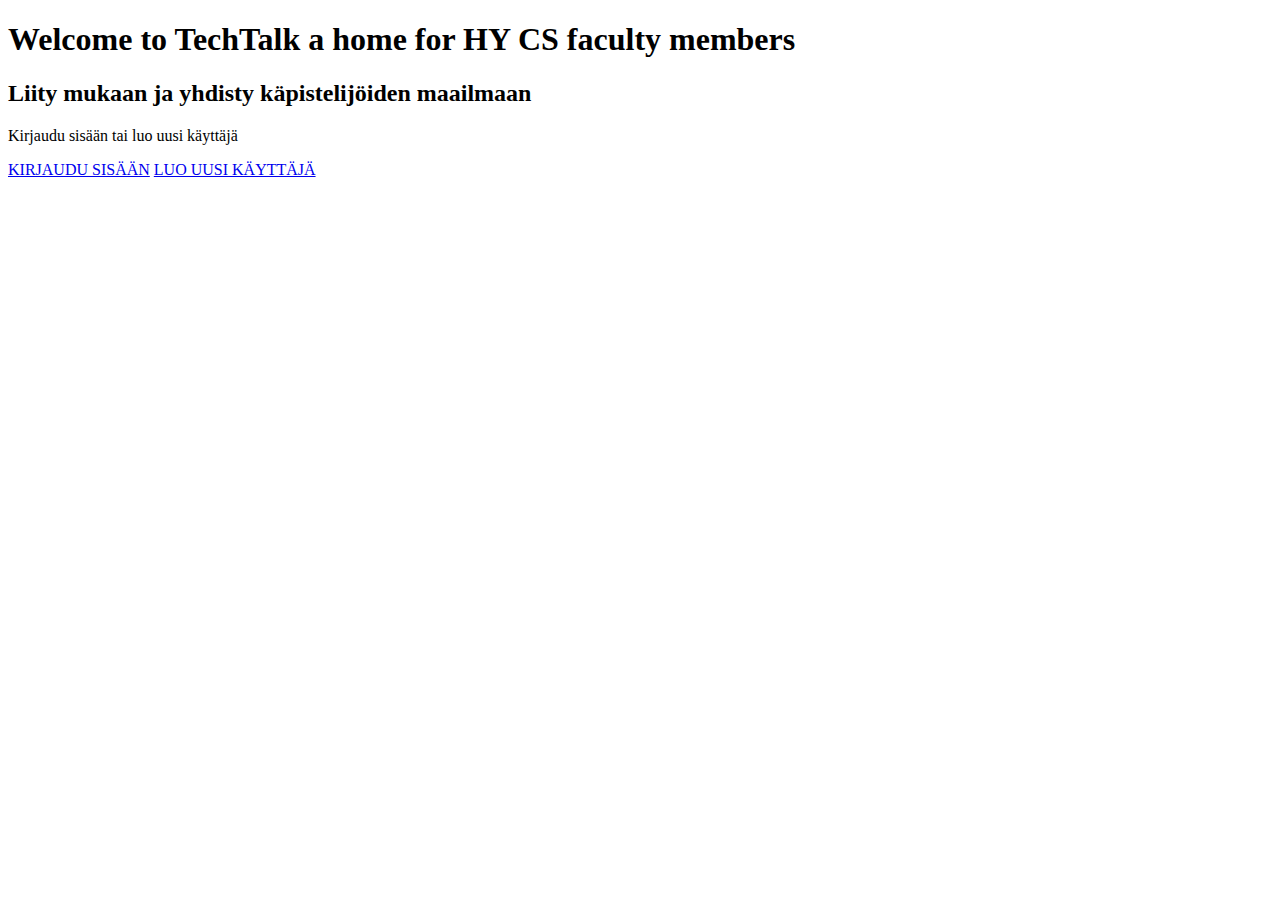
==== templates/index.html @ 431212d0 "First update: landing page" ====
<!DOCTYPE html>
<head>
    <link rel="stylesheet" type="text/css" href="{{url_for('static', filename="landing.css")}}"/>
     
</head>
<body>
    <title>TeckTalk</title>   
    <h1>Welcome to TechTalk a home for HY CS faculty members</h1>
    <h2>Liity mukaan ja yhdisty käpistelijöiden maailmaan</h2>
    <div class="container">
        <p class ="login-txt">Kirjaudu sisään tai luo uusi käyttäjä</p>
        <div class="button-container">
        <a href="/sign_in" class="button">KIRJAUDU SISÄÄN</a>
        <a href="/create_account" class="button">LUO UUSI KÄYTTÄJÄ</a> 
        </div>
    </div>
</body>
</html>
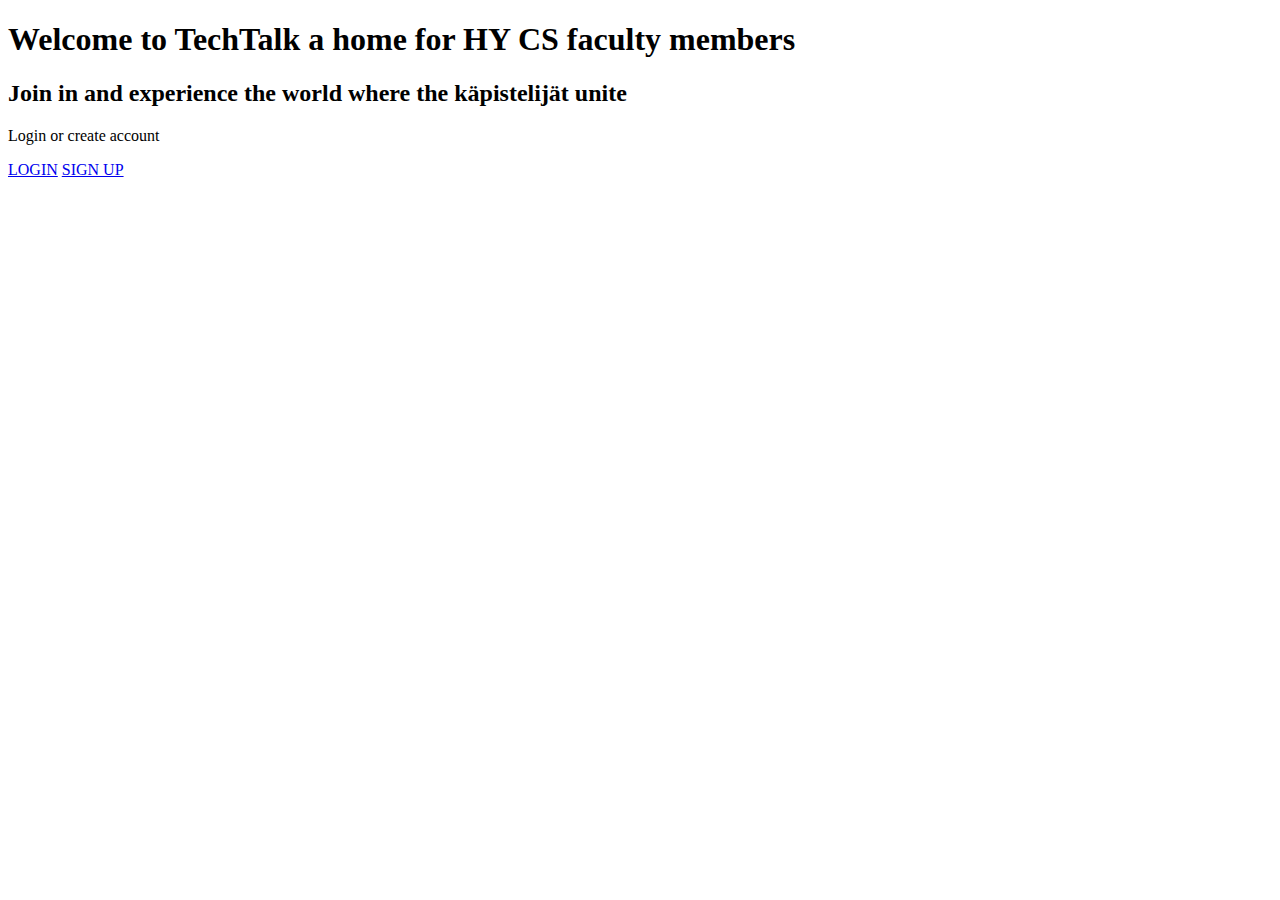
==== commit ac81e358: "New page added: homepage with all the current hubs and categories! Changes made to existing pages: F" ====
--- a/templates/index.html
+++ b/templates/index.html
@@ -1,18 +1,18 @@
 <!DOCTYPE html>
 <head>
-    <link rel="stylesheet" type="text/css" href="{{url_for('static', filename="landing.css")}}"/>
+    <link rel="stylesheet" href="/home/csimona/Documents/TKT/Tietokannat ja webohjelmointi/sovellus/static/landing.css"/>
+    <!--link rel="stylesheet" type="text/css" href="{{url_for('static', filename="landing.css")}}"/-->
      
 </head>
 <body>
     <title>TeckTalk</title>   
-    <h1>Welcome to TechTalk a home for HY CS faculty members</h1>
-    <h2>Liity mukaan ja yhdisty käpistelijöiden maailmaan</h2>
+    <h1>Welcome to <span class="font">TechTalk</span> a home for HY CS faculty members</h1>
+    <h2>Join in and experience the world where the käpistelijät unite</h2>
     <div class="container">
-        <p class ="login-txt">Kirjaudu sisään tai luo uusi käyttäjä</p>
+        <p class ="login-txt">Login or create account</p>
         <div class="button-container">
-        <a href="/sign_in" class="button">KIRJAUDU SISÄÄN</a>
-        <a href="/create_account" class="button">LUO UUSI KÄYTTÄJÄ</a> 
-        </div>
+        <a href="/sign_in" class="button">LOGIN</a>
+        <a href="/create_account" class="button">SIGN UP</a> 
     </div>
 </body>
 </html>